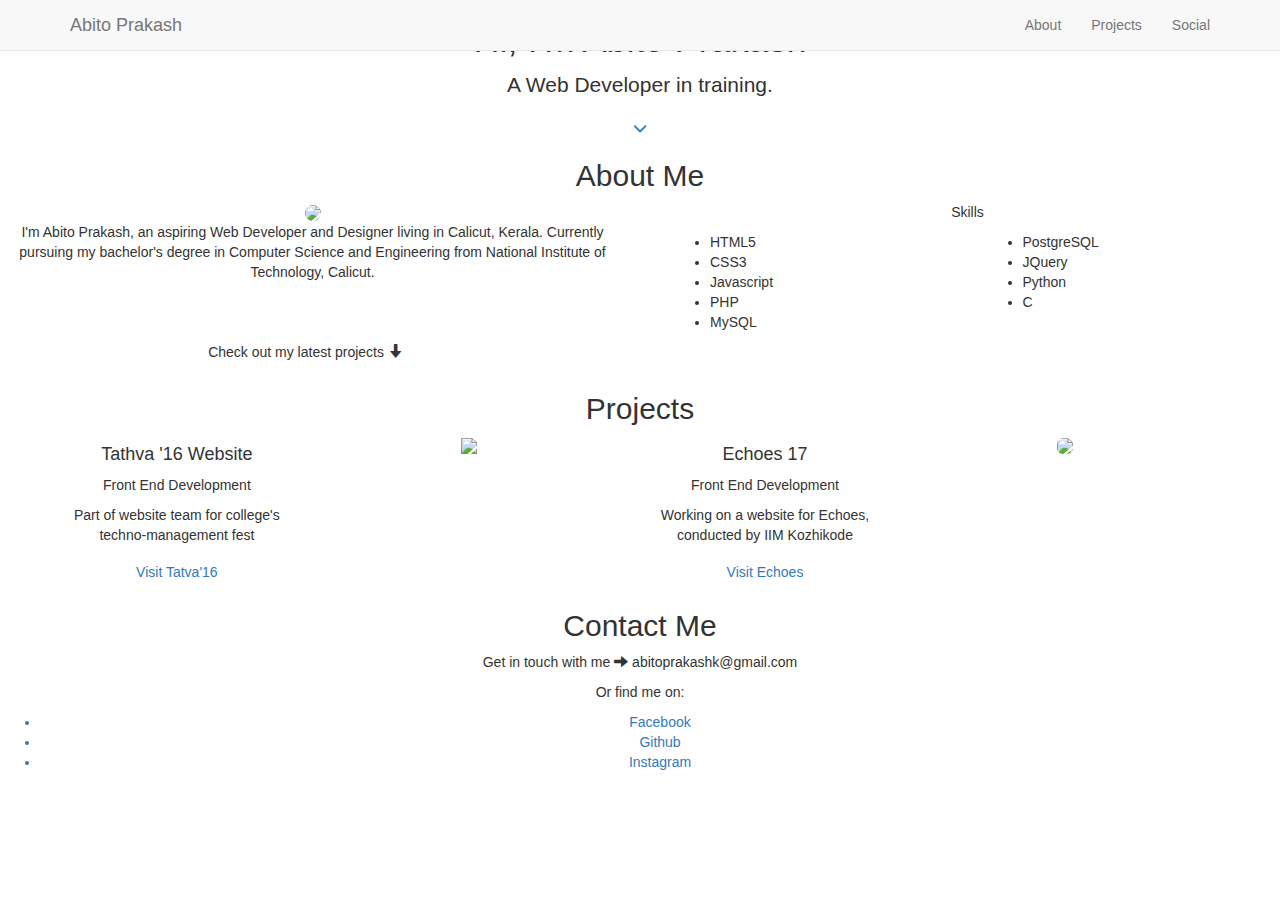
==== ui/about.html @ efd41ed4 "Update about.html" ====
<!DOCTYPE html>
<html class="lang="en"">
<head>
  <meta charset="UTF-8">
  <title>IMAD Blog WebApp</title>
  <meta charset="utf-8">
<meta http-equiv="X-UA-Compatible" content="IE=edge"><meta name="viewport" content="width=device-width, initial-scale=1">
<title>About Me</title>

  <link rel="stylesheet" href="https://cdnjs.cloudflare.com/ajax/libs/normalize/5.0.0/normalize.min.css">
  <link rel='stylesheet prefetch' href='http://maxcdn.bootstrapcdn.com/bootstrap/3.3.5/css/bootstrap.min.css'>

      <link rel="stylesheet" href="ui/about.css">

  <script>
    $(document).ready(function() {
   // Transition effect for navbar
        $(window).scroll(function() {
          // when window is scrolled past 550px, adds/removes solid class
          if($(this).scrollTop() > 550) { 
              $('.navbar').addClass('solid');
               
          } else {
              $('.navbar').removeClass('solid');
                
          }

        });


        // Scrolling effect for Arrow icon and navigation
        $("#scrollIcon").click(function(e) {
            e.preventDefault();
            $.scrollTo($("#about"), 1000);
        });
        $("#nav-about").click(function(e) {
            e.preventDefault();
            $.scrollTo($("#about"), 1000);
        });
        $("#nav-portfolio").click(function(e) {
            e.preventDefault();
            $.scrollTo($("#portfolio"), 1000);
        });
        $("#nav-contact").click(function(e) {
            e.preventDefault();
            $.scrollTo($("#contact"), 1000);
        });
        $(".navbar-brand").click(function(e) {
            e.preventDefault();
            $.scrollTo(0, 1000);
        });
          
});
  </script>
</head>

<body>
  <body>
    <!-- Fixed navbar -->
    <nav class="navbar navbar-default navbar-fixed-top">
      <div class="container">
        <div class="navbar-header">
          <button type="button" class="navbar-toggle collapsed" data-toggle="collapse" data-target="#navbar" aria-expanded="false" aria-controls="navbar">
            <span class="sr-only">Toggle navigation</span>
            <span class="icon-bar"></span>
            <span class="icon-bar"></span>
            <span class="icon-bar"></span>
          </button>
          <a class="navbar-brand" href="#">Abito Prakash</a>
        </div>
        <div id="navbar" class="collapse navbar-collapse">
          <ul class="nav navbar-nav navbar-right">
            <li id="nav-about"><a href="#about">About</a></li>
            <li id="nav-portfolio"><a href="#portfolio">Projects</a></li>
            <li id="nav-contact"><a href="#contact">Social</a></li>
          </ul>
        </div><!--/.nav-collapse -->
      </div>
    </nav>

    <!-- Begin page content -->
    <div class="container-fluid">
      
      <div class="row cover top">
        <div class="col-xs-12">
          <div class="row">
            <div class="col-xs-12 headline">
              <h1 class="text-center">Hi, I'm Abito Prakash</h1>
              <p class="lead text-center">A Web Developer in training.</p>
            </div>
          </div>
          <div class="row">
            <div class="col-xs-12 center-block text-center">
              <a href="#about"><span id="scrollIcon" class="front-glyph glyphicon glyphicon-menu-down" aria-hidden="true"></span></a>
            </div>
          </div>
        </div>
      </div>
      
      
      <div id="about" class="row cover">
        <h2 class="text-center">About Me</h2>
        <div class="row">
          <div class="col-md-6 text-center about-info">
            <img class="img-circle text-center profile-img" src="https://avatars0.githubusercontent.com/u/22198939?v=3&u=63562d4db4881e68731b30e60a021752df4394dc&s=400">
            <p class="text-center">I'm Abito Prakash, an aspiring Web Developer and Designer living in Calicut, Kerala. Currently pursuing my bachelor's degree in Computer Science and Engineering from National Institute of Technology, Calicut.  </p>
          </div>
          <div class="col-md-6 about-tools">
            <p class="text-center">Skills</p>
              <div class="col-xs-6">
                <ul>
                  <li>HTML5</li>
                  <li>CSS3</li>
                  <li>Javascript</li>
                  <li>PHP</li>
                  <li>MySQL</li>
                 
                </ul>
              </div>
              <div class="col-xs-6">
                <ul>
                 <li>PostgreSQL</li>
                  <li>JQuery</li>
                  <li>Python</li>
                  <li>C</li>

                </ul>
              </div>
            
          </div>
          <div class="row break">
            <div class="col-md-6 about-last">
              <p class="text-center">Check out my latest projects <span class="glyphicon glyphicon-arrow-down"></span></p>
            </div>
          </div>
        </div> 
      </div><!-- End #About -->

      <div id="portfolio" class="row cover">
        <h2 class="text-center">Projects</h2>
        <div class="container">
          <div class="row portfolio-projects"> <!-- Two project row-->
            <div class="col-lg-6"> <!--1st side project -->
              <div class="row"> 
                <div class="col-sm-5 text-center">
                  <h4 class="portfolio-projects--title">Tathva '16 Website</h4>
                  <p class="portfolio-projects--desc">Front End Development</p>
                  <p class="portfolio-projects--desc">Part of website team for college's techno-management fest </p>
                  <a class="btn btn-rounded portfolio-projects--btn" href="http://www.tathva.org/" role="button">Visit Tatva'16</a>
                </div>
                <div class="col-sm-7 text-center">
                  <img class="portfolio-projects--image" src="https://github.com/Abito12/Test/blob/master/tathva16.JPG?raw=true">
                </div>
              </div>

          </div><!--end Two project row-->

          <div class="row portfolio-projects"> <!-- Opposite Two project row-->
            <div class="col-lg-6"> <!--1st side project -->
              <div class="row"> 
                <div class="col-sm-5 text-center">
                  <h4 class="portfolio-projects--title">Echoes 17</h4>
                  <p class="portfolio-projects--desc">Front End Development</p>
                  <p class="portfolio-projects--desc">Working on a website for Echoes, conducted by IIM Kozhikode</p>
                  <a class="btn btn-rounded portfolio-projects--btn" href="https://sonorangirl.github.io/Weather/" role="button">Visit Echoes</a>
                </div>
                <div class="col-sm-7 text-center">
                  <img class="img-rounded portfolio-projects--image" src="https://github.com/Abito12/Test/blob/master/echoes.JPG?raw=true">
                </div>
              </div>
            </div>

          </div><!--end Opposite Two project row-->

        </div>
        </div>
      </div><!-- End #Portfolio -->

      <div id="contact" class="row cover bottom">
        <h2 class="text-center contact-header">Contact Me</h2>
        <p class="text-center contact-email">Get in touch with me  <span class="glyphicon glyphicon-arrow-right"></span>   abitoprakashk@gmail.com</p>
        <div class="text-center contact-social-icons">
          <p>Or find me on:</p>
          <ul class="centered">
            <a href="https://www.facebook.com/abitoprakash12"><li><i class="fa fa-codepen"></i> Facebook</li></a>
            <a href="https://github.com/Abito12"><li><i class="fa fa-linkedin-square"></i> Github</li></a>
            <a href="https://www.instagram.com/abitoprakash/?hl=en"><li><i class="fa fa-github"></i> Instagram</li></a>
          </ul>
        </p>
        
      </div><!-- End #Contact -->

    </div>

    <footer class="footer">
      <div class="container">
      </div>
    </footer>

  </body>
  <script src='http://cdnjs.cloudflare.com/ajax/libs/jquery/2.1.3/jquery.min.js'></script>
<script src='http://cdn.jsdelivr.net/jquery.scrollto/2.1.0/jquery.scrollTo.min.js'></script>


</body>
</html>
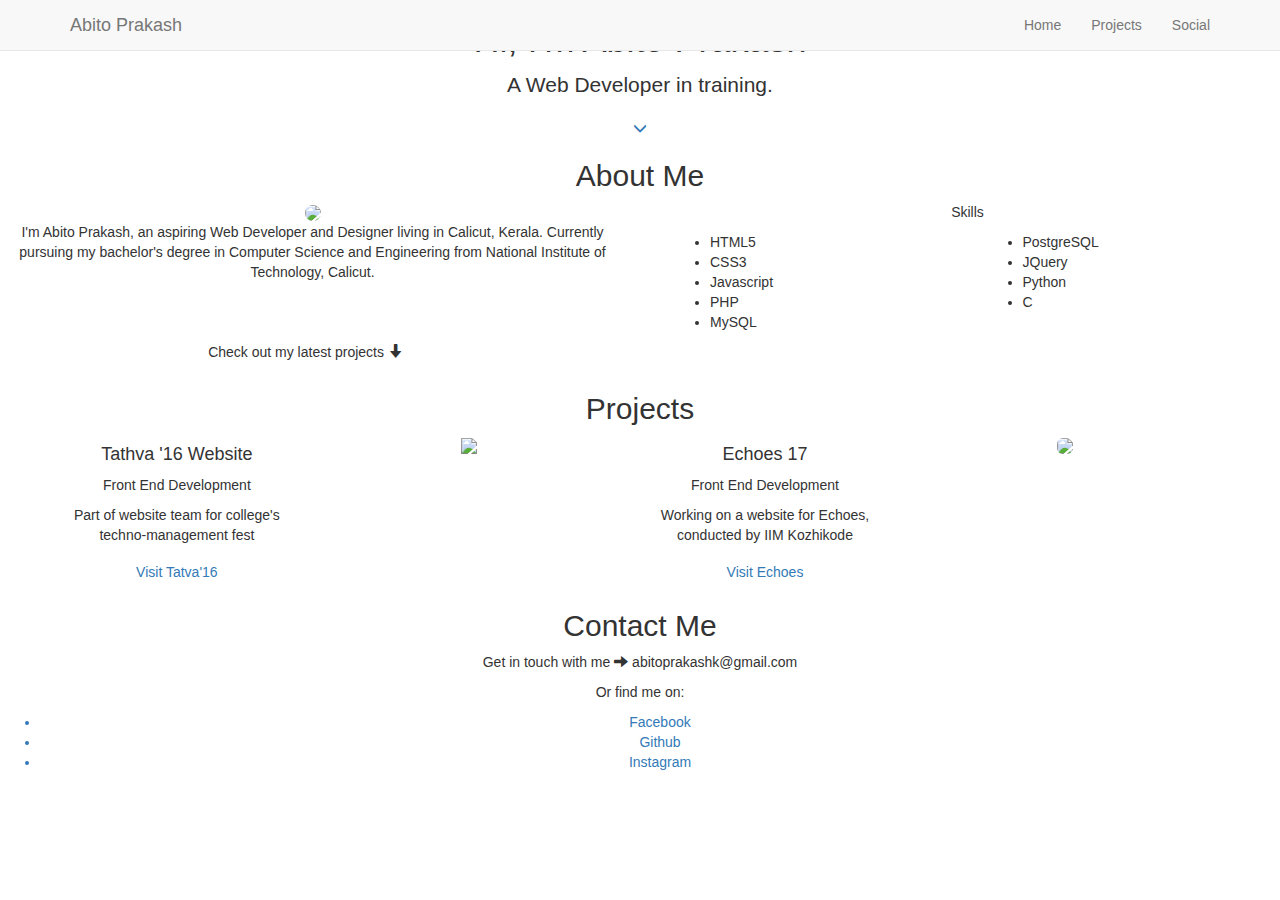
==== commit a86f01e7: "[imad-console] Updates ui/about.html" ====
--- a/ui/about.html
+++ b/ui/about.html
@@ -55,7 +55,6 @@
 </head>
 
 <body>
-  <body>
     <!-- Fixed navbar -->
     <nav class="navbar navbar-default navbar-fixed-top">
       <div class="container">
@@ -70,7 +69,7 @@
         </div>
         <div id="navbar" class="collapse navbar-collapse">
           <ul class="nav navbar-nav navbar-right">
-            <li id="nav-about"><a href="#about">About</a></li>
+            <li id="nav-about"><a href="http://abito12.imad.hasura-app.io/articles.html">Home</a></li>
             <li id="nav-portfolio"><a href="#portfolio">Projects</a></li>
             <li id="nav-contact"><a href="#contact">Social</a></li>
           </ul>
@@ -186,7 +185,7 @@
             <a href="https://github.com/Abito12"><li><i class="fa fa-linkedin-square"></i> Github</li></a>
             <a href="https://www.instagram.com/abitoprakash/?hl=en"><li><i class="fa fa-github"></i> Instagram</li></a>
           </ul>
-        </p>
+    
         
       </div><!-- End #Contact -->
 
@@ -197,7 +196,7 @@
       </div>
     </footer>
 
-  </body>
+  </div>
   <script src='http://cdnjs.cloudflare.com/ajax/libs/jquery/2.1.3/jquery.min.js'></script>
 <script src='http://cdn.jsdelivr.net/jquery.scrollto/2.1.0/jquery.scrollTo.min.js'></script>
 
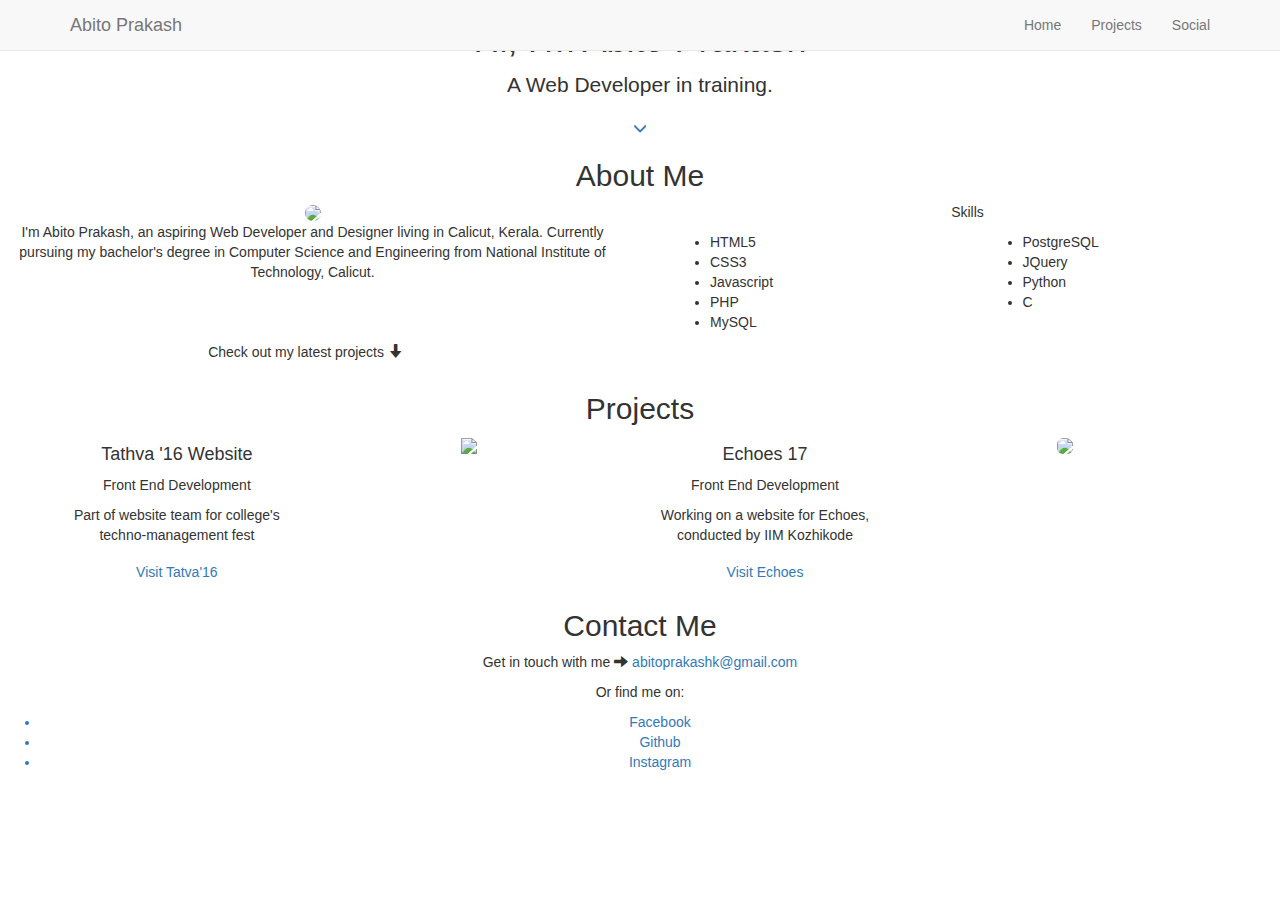
==== commit 42560cdb: "[imad-console] Updates ui/about.html" ====
--- a/ui/about.html
+++ b/ui/about.html
@@ -177,7 +177,7 @@
 
       <div id="contact" class="row cover bottom">
         <h2 class="text-center contact-header">Contact Me</h2>
-        <p class="text-center contact-email">Get in touch with me  <span class="glyphicon glyphicon-arrow-right"></span>   abitoprakashk@gmail.com</p>
+        <p class="text-center contact-email">Get in touch with me  <span class="glyphicon glyphicon-arrow-right"></span><a class="fa">   abitoprakashk@gmail.com</a> </p>
         <div class="text-center contact-social-icons">
           <p>Or find me on:</p>
           <ul class="centered">
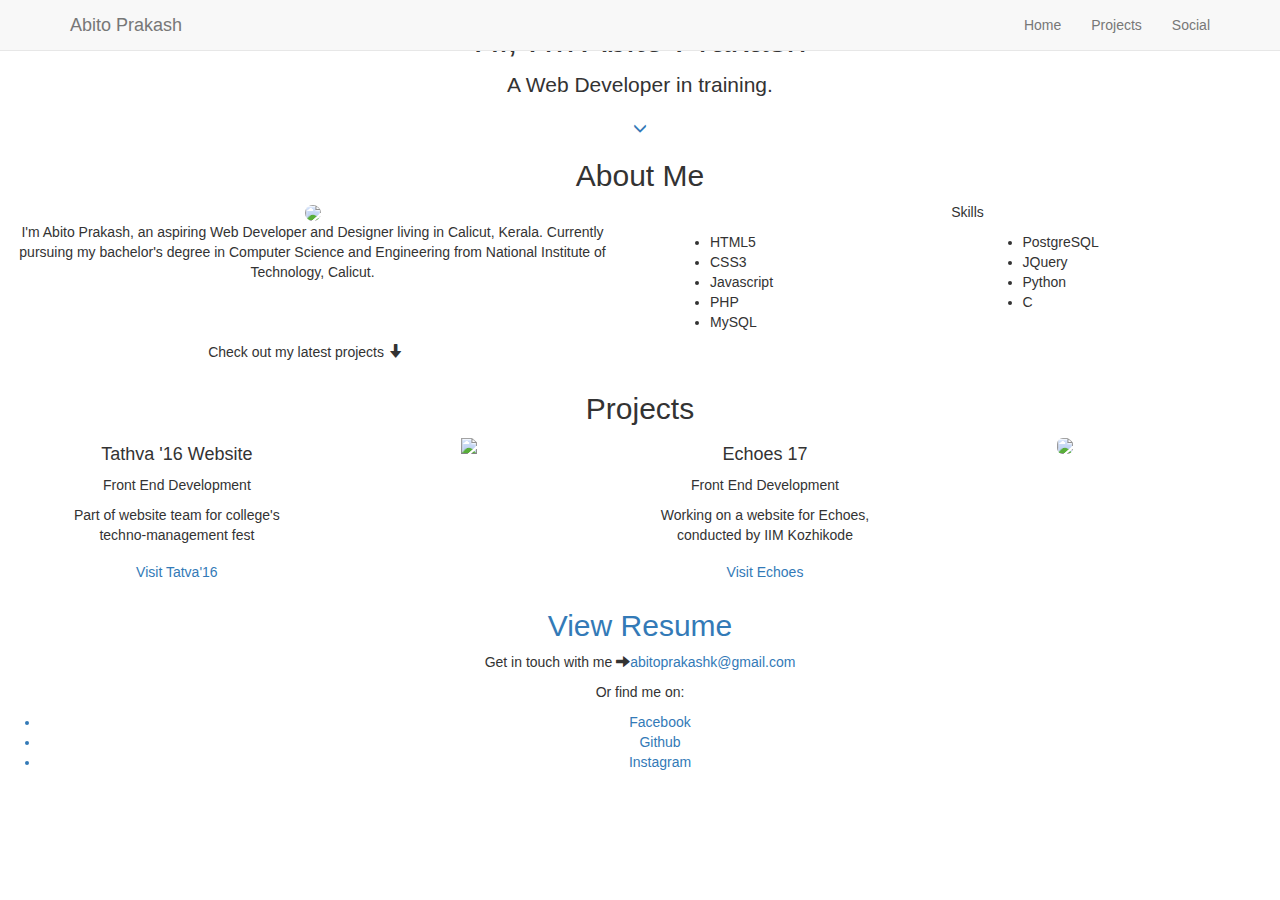
==== commit 9c700770: "[imad-console] Updates ui/about.html" ====
--- a/ui/about.html
+++ b/ui/about.html
@@ -176,8 +176,8 @@
       </div><!-- End #Portfolio -->
 
       <div id="contact" class="row cover bottom">
-        <h2 class="text-center contact-header">Contact Me</h2>
-        <p class="text-center contact-email">Get in touch with me  <span class="glyphicon glyphicon-arrow-right"></span><a class="fa">   abitoprakashk@gmail.com</a> </p>
+        <h2 class="text-center contact-header"><a href ="/resume" id="resume-link">View Resume</a></h2>
+        <p class="text-center contact-email">Get in touch with me  <span class="glyphicon glyphicon-arrow-right"></span><a id="mail-link" class = "fa" href ="mailto:abitoprakashk@gmail.com">abitoprakashk@gmail.com</a> </p>
         <div class="text-center contact-social-icons">
           <p>Or find me on:</p>
           <ul class="centered">
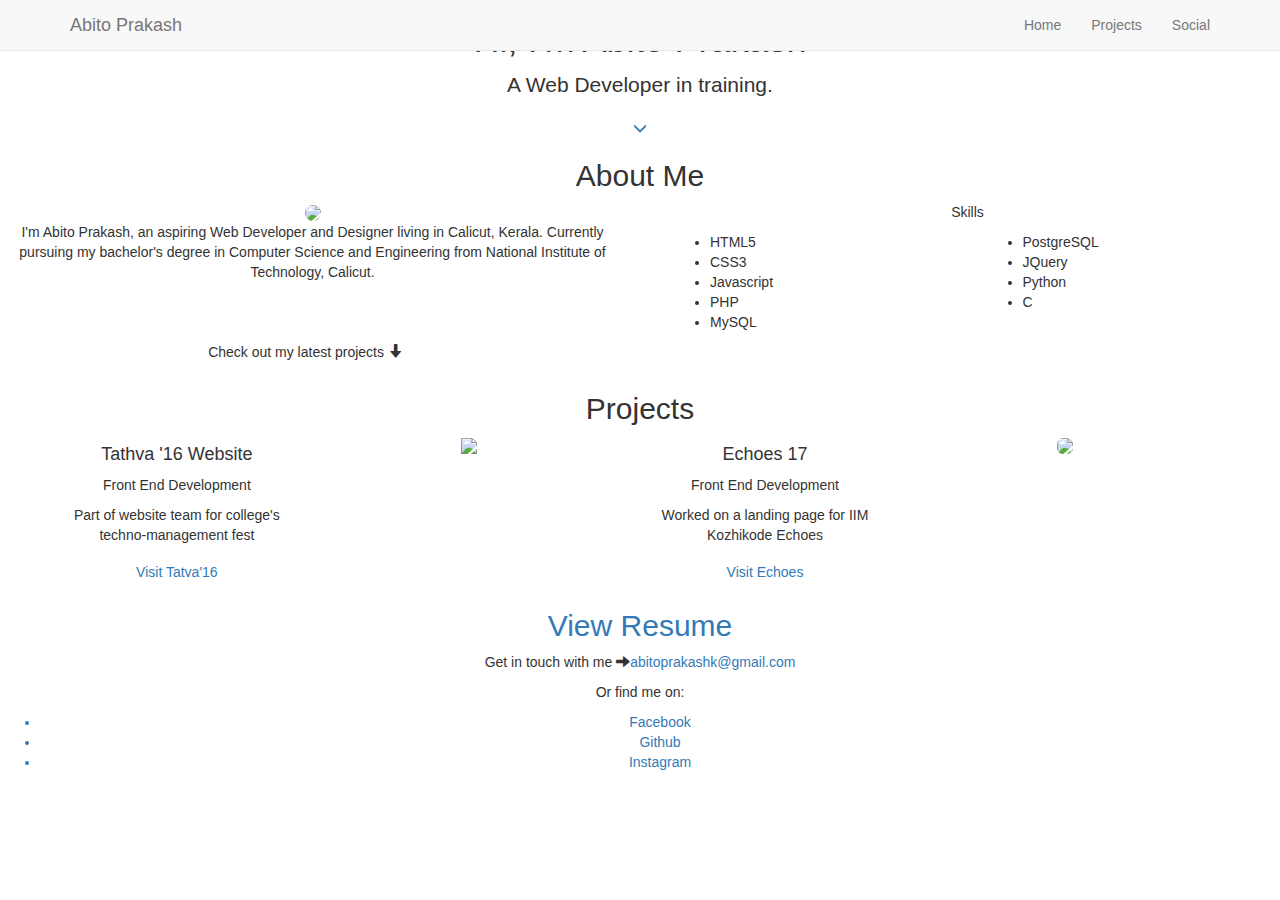
==== commit 83053d45: "[imad-console] Updates ui/about.html" ====
--- a/ui/about.html
+++ b/ui/about.html
@@ -1,14 +1,15 @@
 <!DOCTYPE html>
-<html class="lang="en"">
+<html>
 <head>
   <meta charset="UTF-8">
-  <title>IMAD Blog WebApp</title>
+  <title>About | Blog App</title>
   <meta charset="utf-8">
 <meta http-equiv="X-UA-Compatible" content="IE=edge"><meta name="viewport" content="width=device-width, initial-scale=1">
 <title>About Me</title>
 
   <link rel="stylesheet" href="https://cdnjs.cloudflare.com/ajax/libs/normalize/5.0.0/normalize.min.css">
   <link rel='stylesheet prefetch' href='http://maxcdn.bootstrapcdn.com/bootstrap/3.3.5/css/bootstrap.min.css'>
+  <link rel="icon" href="https://juststickers.in/wp-content/uploads/2016/09/lamda.png">
 
       <link rel="stylesheet" href="ui/about.css">
 
@@ -69,7 +70,7 @@
         </div>
         <div id="navbar" class="collapse navbar-collapse">
           <ul class="nav navbar-nav navbar-right">
-            <li id="nav-about"><a href="http://abito12.imad.hasura-app.io/articles.html">Home</a></li>
+            <li id="nav-about"><a href="http://abito12.imad.hasura-app.io/articles">Home</a></li>
             <li id="nav-portfolio"><a href="#portfolio">Projects</a></li>
             <li id="nav-contact"><a href="#contact">Social</a></li>
           </ul>
@@ -160,8 +161,8 @@
                 <div class="col-sm-5 text-center">
                   <h4 class="portfolio-projects--title">Echoes 17</h4>
                   <p class="portfolio-projects--desc">Front End Development</p>
-                  <p class="portfolio-projects--desc">Working on a website for Echoes, conducted by IIM Kozhikode</p>
-                  <a class="btn btn-rounded portfolio-projects--btn" href="https://sonorangirl.github.io/Weather/" role="button">Visit Echoes</a>
+                  <p class="portfolio-projects--desc">Worked on a landing page for IIM Kozhikode Echoes</p>
+                  <a class="btn btn-rounded portfolio-projects--btn" href="http://iimkechoes.com/" role="button">Visit Echoes</a>
                 </div>
                 <div class="col-sm-7 text-center">
                   <img class="img-rounded portfolio-projects--image" src="https://github.com/Abito12/Test/blob/master/echoes.JPG?raw=true">
@@ -176,7 +177,7 @@
       </div><!-- End #Portfolio -->
 
       <div id="contact" class="row cover bottom">
-        <h2 class="text-center contact-header"><a href ="/resume" id="resume-link">View Resume</a></h2>
+        <h2 class="text-center contact-header"><a href ="https://drive.google.com/file/d/0BzHt-6MAObxNZGROeVN6RW9HT2M/view" id="resume-link">View Resume</a></h2>
         <p class="text-center contact-email">Get in touch with me  <span class="glyphicon glyphicon-arrow-right"></span><a id="mail-link" class = "fa" href ="mailto:abitoprakashk@gmail.com">abitoprakashk@gmail.com</a> </p>
         <div class="text-center contact-social-icons">
           <p>Or find me on:</p>
